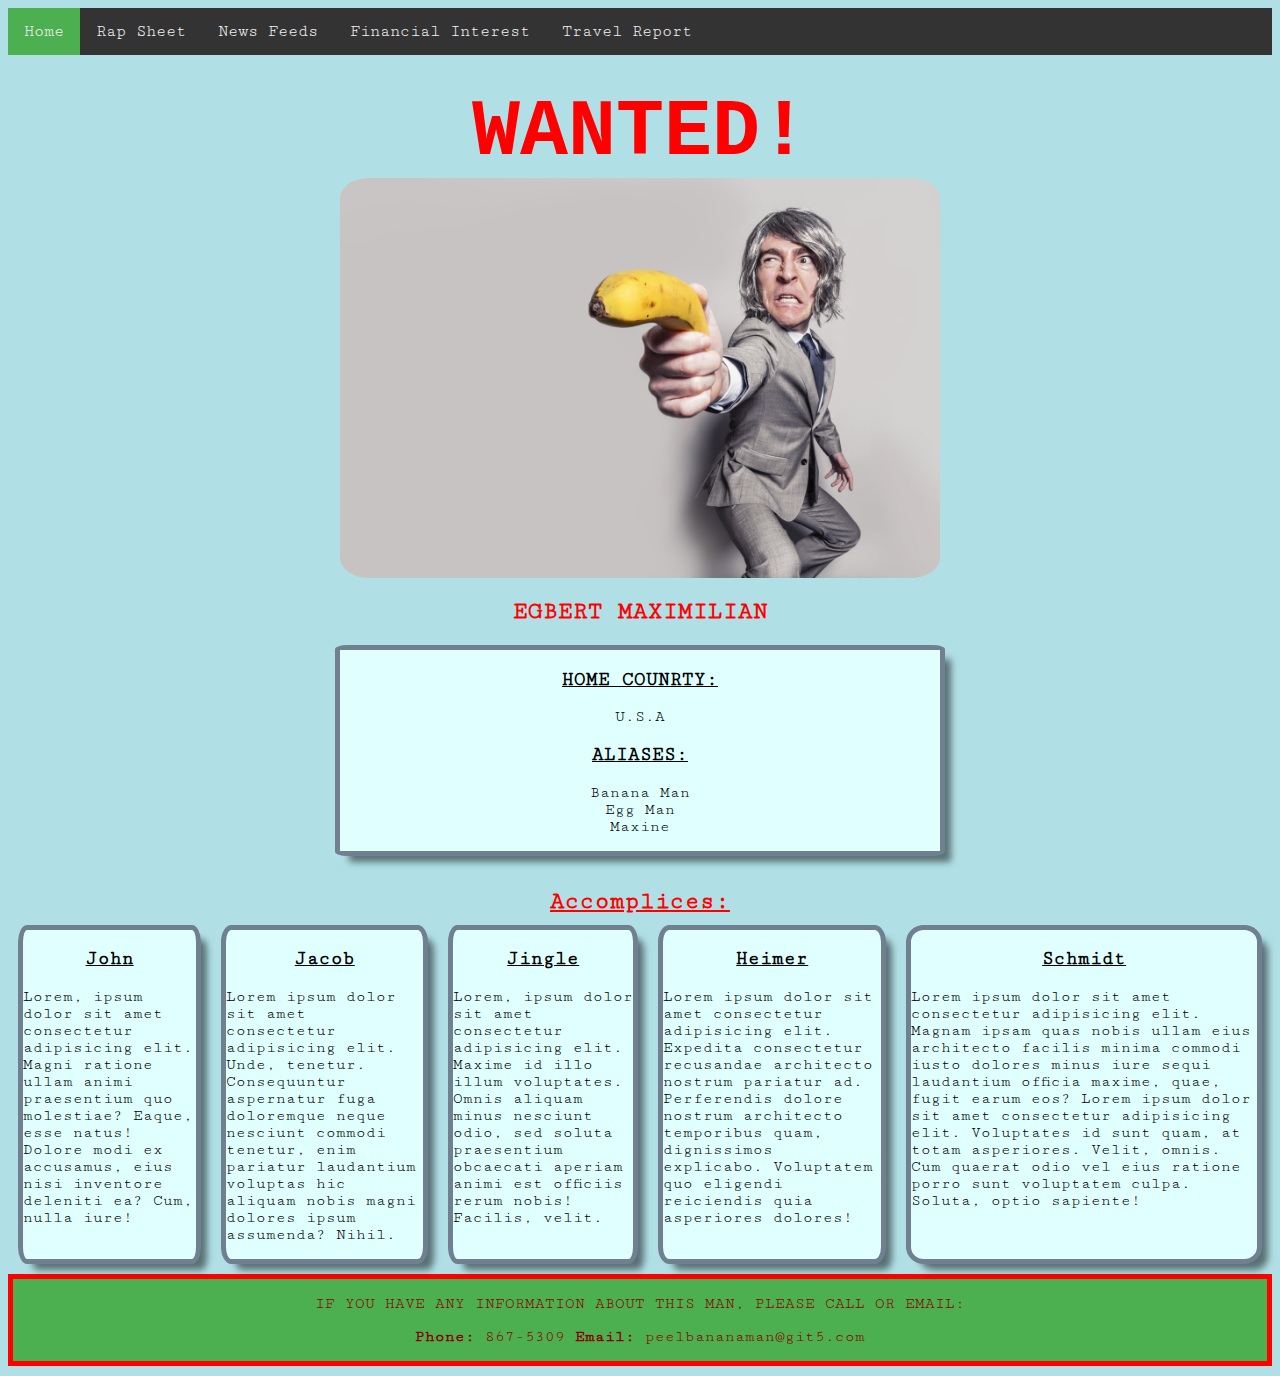
==== index.html @ 4e8f3514 "edited footer on indexand moved files to appropriate directories" ====
<!DOCTYPE html>
<html lang="en">
<head>
    <meta charset="UTF-8">
    <meta name="viewport" content="width=device-width, initial-scale=1.0">
    <meta http-equiv="X-UA-Compatible" content="ie=edge">
    <link href="https://fonts.googleapis.com/css?family=Cutive+Mono|PT+Mono" rel="stylesheet">
    <link rel="stylesheet" href="topNav.css">
    <link rel="stylesheet" href="css/exec-sum.css">
    <title>Executive Summary</title>
</head>
<body>
        
        <div class="topnav">
                <a class="active" href="index.html">Home</a>
                <a href="pages/RapSheet.html">Rap Sheet</a>
                <a href="pages/newsfeed.html">News Feeds</a>
                <a href="pages/finance.html">Financial Interest</a>
                <a href="pages/travel.html">Travel Report</a>
        </div>

        <article>
                <section class="container">
                        <h1>WANTED!</h1>
                        <div class="john-doe-container">
                             <img src="images/suspect.jpg" alt="The Bad Guy" id="john-doe-pic"> 
                             <h2>EGBERT MAXIMILIAN</h2>
                        </div>
                        <div class="alias">
                                <h3>HOME COUNRTY:</h3>
                                        <p>U.S.A</p>
                                <h3>ALIASES:</h3>
                                        <ul>
                                                <li>Banana Man</li>
                                                <li>Egg Man</li>
                                                <li>Maxine</li>
                                        </ul>
                        </div>
                </section>
                <h2 id="accomplice-text">Accomplices:</h2>
                        <div class="accomplices">
                                

                                <div id="john">
                                <h3>John</h3>
                                        <p>Lorem, ipsum dolor sit amet consectetur adipisicing elit. Magni ratione ullam animi praesentium quo molestiae? Eaque, esse natus! Dolore modi ex accusamus, eius nisi inventore deleniti ea? Cum, nulla iure!</p>
                                </div>
                                <div id="jacob">
                                <h3>Jacob</h3>
                                        <p>Lorem ipsum dolor sit amet consectetur adipisicing elit. Unde, tenetur. Consequuntur aspernatur fuga doloremque neque nesciunt commodi tenetur, enim pariatur laudantium voluptas hic aliquam nobis magni dolores ipsum assumenda? Nihil.</p>
                                </div>
                                <div id="jingle">
                                <h3>Jingle</h3>
                                        <p>Lorem, ipsum dolor sit amet consectetur adipisicing elit. Maxime id illo illum voluptates. Omnis aliquam minus nesciunt odio, sed soluta praesentium obcaecati aperiam animi est officiis rerum nobis! Facilis, velit.</p>
                                </div>
                                <div id="heimer">
                                <h3>Heimer</h3>
                                        <p>Lorem ipsum dolor sit amet consectetur adipisicing elit. Expedita consectetur recusandae architecto nostrum pariatur ad. Perferendis dolore nostrum architecto temporibus quam, dignissimos explicabo. Voluptatem quo eligendi reiciendis quia asperiores dolores!</p>
                                </div>
                                <div id="schmidt">
                                <h3 >Schmidt</h3>
                                        <p>Lorem ipsum dolor sit amet consectetur adipisicing elit. Magnam ipsam quas nobis ullam eius architecto facilis minima commodi iusto dolores minus iure sequi laudantium officia maxime, quae, fugit earum eos? Lorem ipsum dolor sit amet consectetur adipisicing elit. Voluptates id sunt quam, at totam asperiores. Velit, omnis. Cum quaerat odio vel eius ratione porro sunt voluptatem culpa. Soluta, optio sapiente!</p>
                                </div>
                        </div>
        </article>

        <footer>
                <p>IF YOU HAVE ANY INFORMATION ABOUT THIS MAN, PLEASE CALL OR EMAIL:</p>
                <p><strong>Phone:</strong> <span class="underline">867-5309</span>
                <strong>Email:</strong> <span class="underline">peelbananaman@git5.com</span></p>

        </footer>


</body>
</html>
---- topNav.css ----
html {
    background-color: powderblue;
}

.topnav {
    background-color: #333;
    overflow: hidden;
}

.topnav a {
    float: left;
    display: block;
    color: #f2f2f2;
    text-align: center;
    padding: 14px 16px;
    text-decoration: none;
    font-size: 17px;
}


.topnav a:hover {
    background-color: #ddd;
    color: black;
    text-decoration: none;
}

.active {
    background-color: #4CAF50;
    color: white;
}

.topnav .icon {
    display: none;
}
---- css/exec-sum.css ----
* {
    font-family: 'Cutive Mono', monospace;
}

body {
    background-color: powderblue;
}

.container {
    display: flex;
    display: -webkit-flex;
    flex-wrap: wrap;
    padding: 2em;
    justify-content: center;
}

h1 {
    margin: 0px;
    margin-top: 0px;
    font-size: 5em;
    color: red;
    font-family: 'PT Mono', monospace;
}

.container h2 {
    text-align: center;
    color: red;

}

.john-doe-container {
    display: flex;
    flex-direction: column;
}

#john-doe-pic {
    width: 50%;
    align-self: center;
    border-radius: 5%;
}

.alias {
    width: 50%;
    background-color: lightcyan;
    border-radius: 2%;
    text-align: center;
    border: solid 5px slategrey;
    box-shadow: 10px 10px 7px -4px rgba(0,0,0,0.5);

}

.alias > ul {
    text-align: center;
    list-style: none;
    padding: 0;
}

.accomplices {
    display: flex;
    border-radius: 2%;
    flex-direction: row;
}

.accomplices h2, h3 {
    text-decoration: underline;
    text-align: center;
}

#accomplice-text {
    margin: auto;
    text-decoration: underline;
    text-align: center;
    color: red;
}

#john,
#jacob,
#jingle,
#heimer,
#schmidt {
    background-color: lightcyan;
    border-radius: 5%;
    margin: 10px;
    border: solid 5px slategrey;
    box-shadow: 10px 10px 7px -4px rgba(0,0,0,0.5);
}

footer {
    background-color:  #4CAF50;
    color: darkred;
    text-align: center;
    border: solid 5px red;
    overflow: hidden;
}
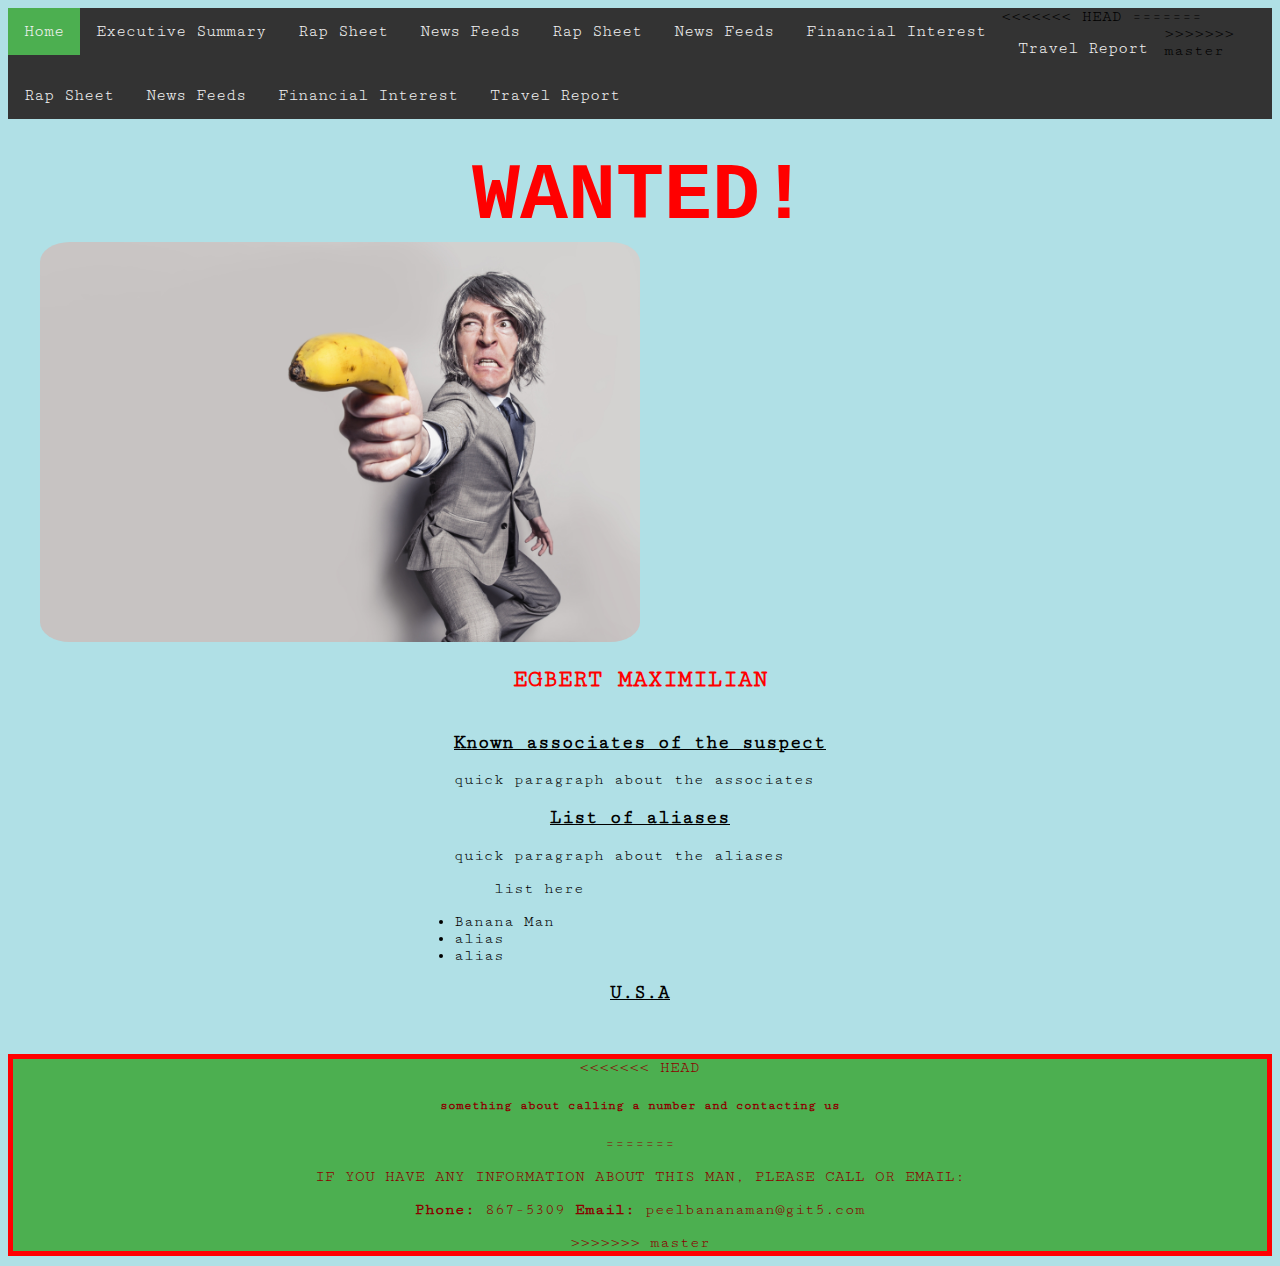
==== commit 1855d845: "edited staging area" ====
--- a/index.html
+++ b/index.html
@@ -13,62 +13,52 @@
         
         <div class="topnav">
                 <a class="active" href="index.html">Home</a>
+<<<<<<< HEAD
+                <a href="">Executive Summary</a>
+                <a href="RapSheet.html">Rap Sheet</a>
+                <a href="">News Feeds</a>
+                <a href="">Rap Sheet</a>
+                <a href="">News Feeds</a>
+                <a href="Finance.html">Financial Interest</a>
+                <a href="">Travel Report</a>
+=======
                 <a href="pages/RapSheet.html">Rap Sheet</a>
                 <a href="pages/newsfeed.html">News Feeds</a>
                 <a href="pages/finance.html">Financial Interest</a>
                 <a href="pages/travel.html">Travel Report</a>
+>>>>>>> master
         </div>
 
         <article>
                 <section class="container">
                         <h1>WANTED!</h1>
-                        <div class="john-doe-container">
+                        <div>
                              <img src="images/suspect.jpg" alt="The Bad Guy" id="john-doe-pic"> 
-                             <h2>EGBERT MAXIMILIAN</h2>
+                             <h2><strong>EGBERT MAXIMILIAN</strong></h2>
                         </div>
-                        <div class="alias">
-                                <h3>HOME COUNRTY:</h3>
-                                        <p>U.S.A</p>
-                                <h3>ALIASES:</h3>
-                                        <ul>
+                        <div class="descriptions">
+                                <h3>Known associates of the suspect</h3>
+                                        <p>quick paragraph about the associates</p>
+                                <h3>List of aliases</h3>
+                                        <p>quick paragraph about the aliases</p>
+                                        <ol>list here</ol>
                                                 <li>Banana Man</li>
-                                                <li>Egg Man</li>
-                                                <li>Maxine</li>
-                                        </ul>
+                                                <li>alias</li>
+                                                <li>alias</li>
+                                <h3>U.S.A</h3>
                         </div>
                 </section>
-                <h2 id="accomplice-text">Accomplices:</h2>
-                        <div class="accomplices">
-                                
-
-                                <div id="john">
-                                <h3>John</h3>
-                                        <p>Lorem, ipsum dolor sit amet consectetur adipisicing elit. Magni ratione ullam animi praesentium quo molestiae? Eaque, esse natus! Dolore modi ex accusamus, eius nisi inventore deleniti ea? Cum, nulla iure!</p>
-                                </div>
-                                <div id="jacob">
-                                <h3>Jacob</h3>
-                                        <p>Lorem ipsum dolor sit amet consectetur adipisicing elit. Unde, tenetur. Consequuntur aspernatur fuga doloremque neque nesciunt commodi tenetur, enim pariatur laudantium voluptas hic aliquam nobis magni dolores ipsum assumenda? Nihil.</p>
-                                </div>
-                                <div id="jingle">
-                                <h3>Jingle</h3>
-                                        <p>Lorem, ipsum dolor sit amet consectetur adipisicing elit. Maxime id illo illum voluptates. Omnis aliquam minus nesciunt odio, sed soluta praesentium obcaecati aperiam animi est officiis rerum nobis! Facilis, velit.</p>
-                                </div>
-                                <div id="heimer">
-                                <h3>Heimer</h3>
-                                        <p>Lorem ipsum dolor sit amet consectetur adipisicing elit. Expedita consectetur recusandae architecto nostrum pariatur ad. Perferendis dolore nostrum architecto temporibus quam, dignissimos explicabo. Voluptatem quo eligendi reiciendis quia asperiores dolores!</p>
-                                </div>
-                                <div id="schmidt">
-                                <h3 >Schmidt</h3>
-                                        <p>Lorem ipsum dolor sit amet consectetur adipisicing elit. Magnam ipsam quas nobis ullam eius architecto facilis minima commodi iusto dolores minus iure sequi laudantium officia maxime, quae, fugit earum eos? Lorem ipsum dolor sit amet consectetur adipisicing elit. Voluptates id sunt quam, at totam asperiores. Velit, omnis. Cum quaerat odio vel eius ratione porro sunt voluptatem culpa. Soluta, optio sapiente!</p>
-                                </div>
-                        </div>
         </article>
 
         <footer>
+<<<<<<< HEAD
+                <h5>something about calling a number and contacting us</h5>
+=======
                 <p>IF YOU HAVE ANY INFORMATION ABOUT THIS MAN, PLEASE CALL OR EMAIL:</p>
                 <p><strong>Phone:</strong> <span class="underline">867-5309</span>
                 <strong>Email:</strong> <span class="underline">peelbananaman@git5.com</span></p>
 
+>>>>>>> master
         </footer>
 
 
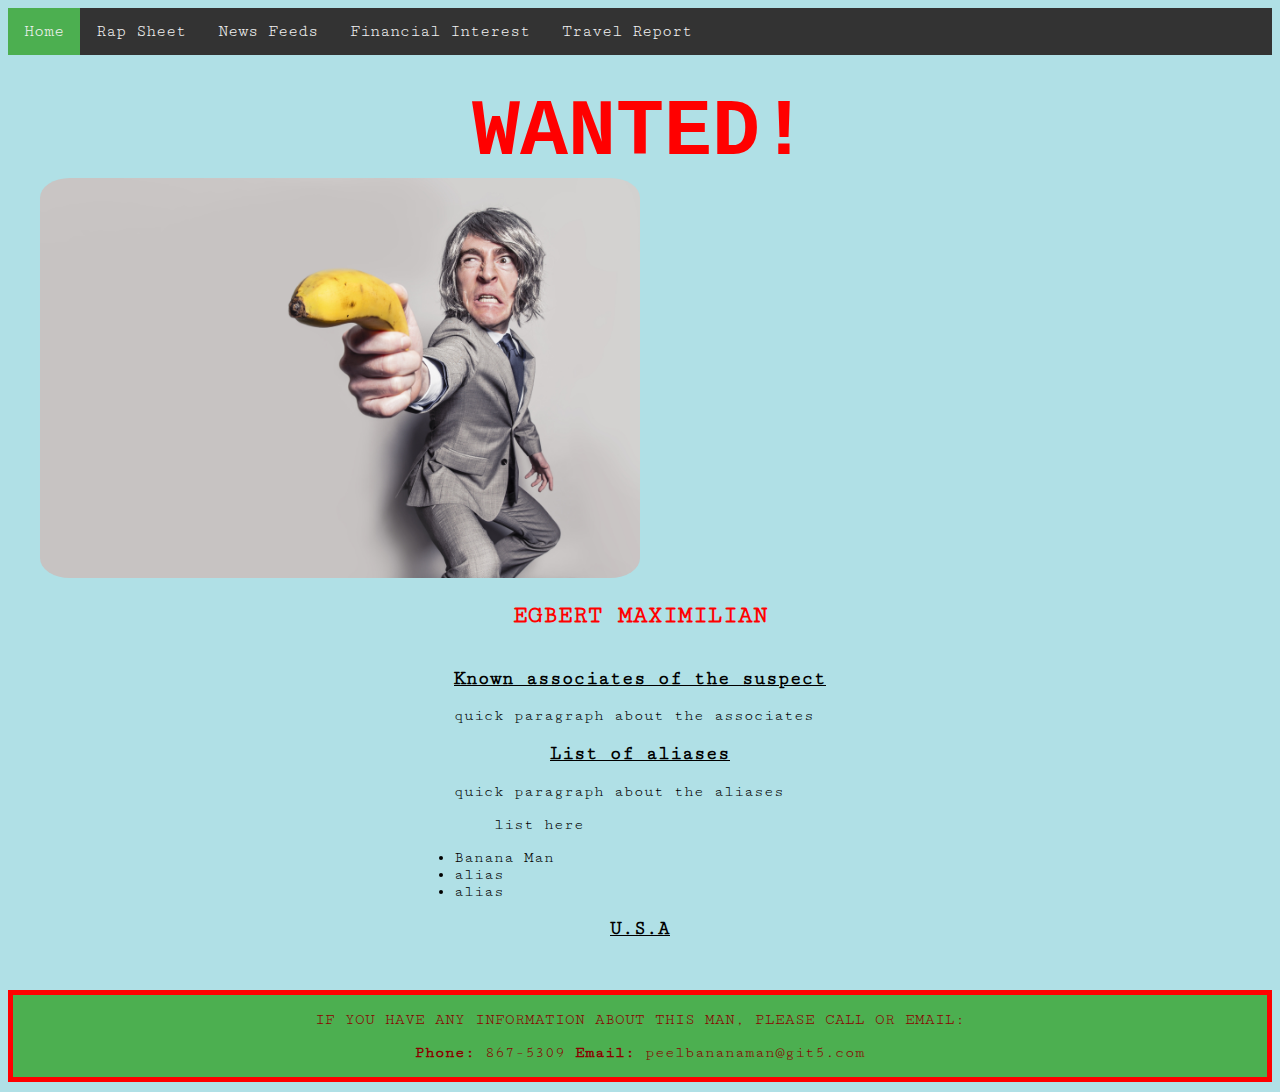
==== commit 74357287: "Fixed conflicts" ====
--- a/index.html
+++ b/index.html
@@ -13,20 +13,10 @@
         
         <div class="topnav">
                 <a class="active" href="index.html">Home</a>
-<<<<<<< HEAD
-                <a href="">Executive Summary</a>
-                <a href="RapSheet.html">Rap Sheet</a>
-                <a href="">News Feeds</a>
-                <a href="">Rap Sheet</a>
-                <a href="">News Feeds</a>
-                <a href="Finance.html">Financial Interest</a>
-                <a href="">Travel Report</a>
-=======
                 <a href="pages/RapSheet.html">Rap Sheet</a>
                 <a href="pages/newsfeed.html">News Feeds</a>
                 <a href="pages/finance.html">Financial Interest</a>
                 <a href="pages/travel.html">Travel Report</a>
->>>>>>> master
         </div>
 
         <article>
@@ -51,14 +41,10 @@
         </article>
 
         <footer>
-<<<<<<< HEAD
-                <h5>something about calling a number and contacting us</h5>
-=======
                 <p>IF YOU HAVE ANY INFORMATION ABOUT THIS MAN, PLEASE CALL OR EMAIL:</p>
                 <p><strong>Phone:</strong> <span class="underline">867-5309</span>
                 <strong>Email:</strong> <span class="underline">peelbananaman@git5.com</span></p>
 
->>>>>>> master
         </footer>
 
 
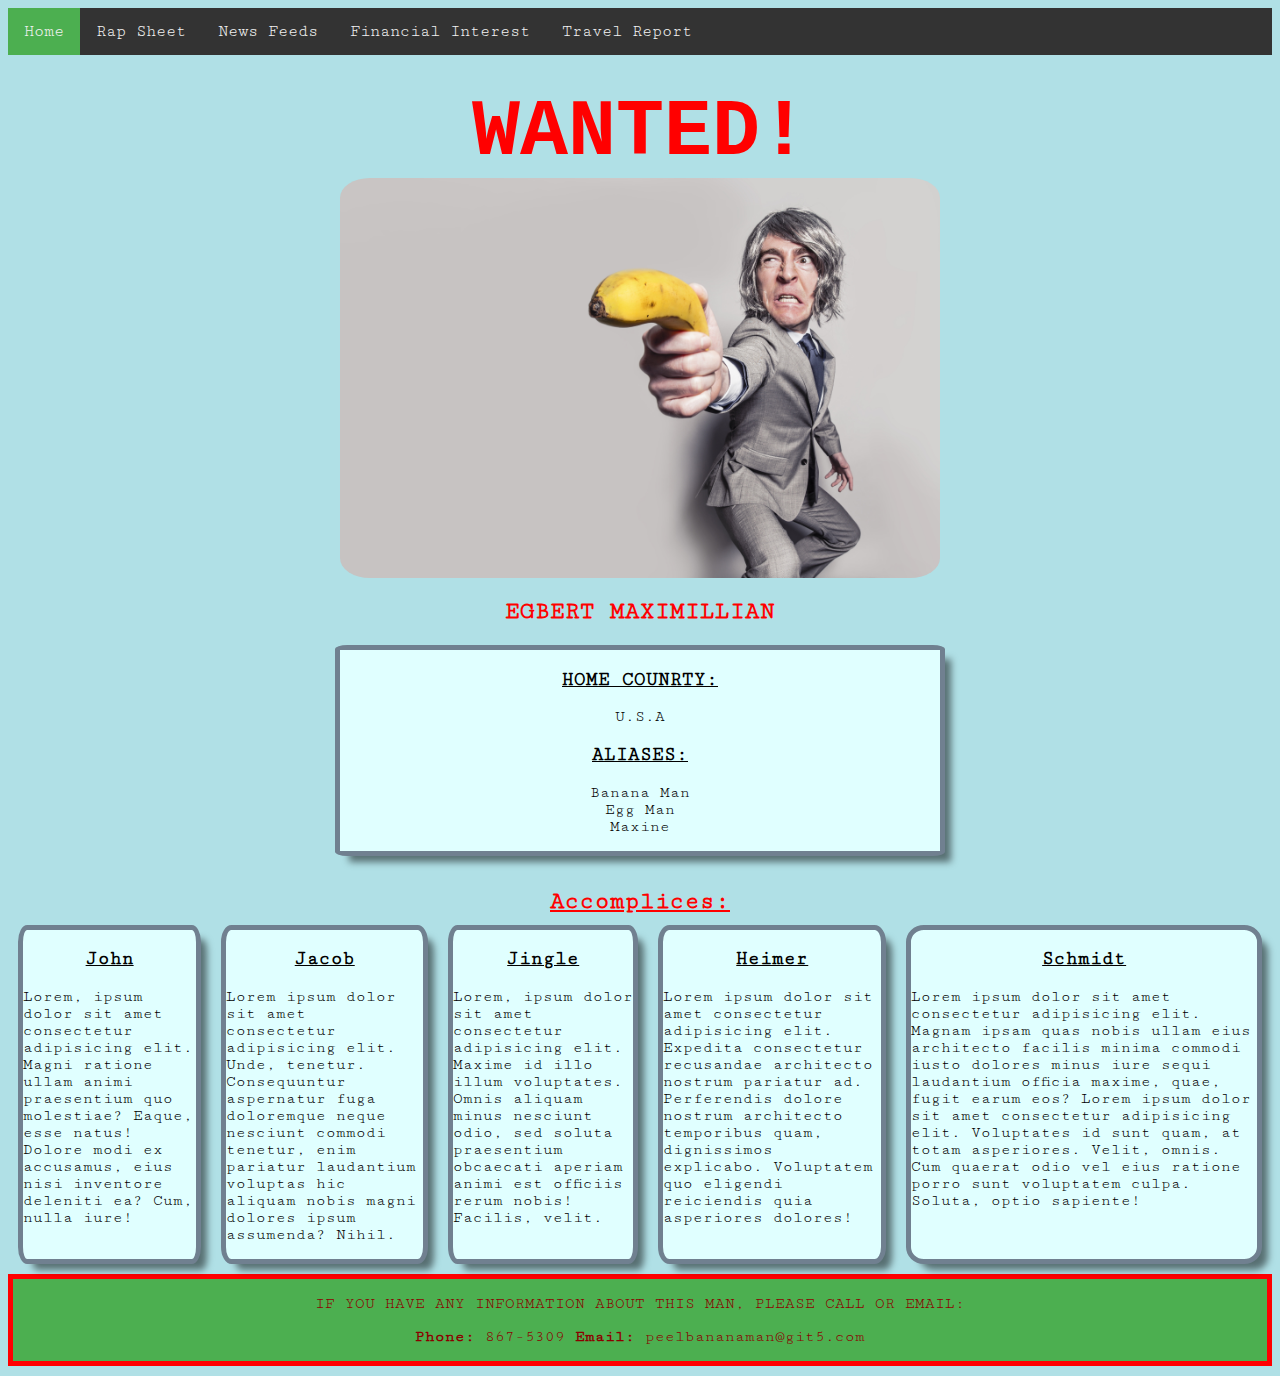
==== commit ea4b937e: "edited index, hope this works :(" ====
--- a/index.html
+++ b/index.html
@@ -22,22 +22,46 @@
         <article>
                 <section class="container">
                         <h1>WANTED!</h1>
-                        <div>
+                        <div class="john-doe-container">
                              <img src="images/suspect.jpg" alt="The Bad Guy" id="john-doe-pic"> 
-                             <h2><strong>EGBERT MAXIMILIAN</strong></h2>
+                             <h2>EGBERT MAXIMILLIAN</h2>
                         </div>
-                        <div class="descriptions">
-                                <h3>Known associates of the suspect</h3>
-                                        <p>quick paragraph about the associates</p>
-                                <h3>List of aliases</h3>
-                                        <p>quick paragraph about the aliases</p>
-                                        <ol>list here</ol>
+                        <div class="alias">
+                                <h3>HOME COUNRTY:</h3>
+                                        <p>U.S.A</p>
+                                <h3>ALIASES:</h3>
+                                        <ul>
                                                 <li>Banana Man</li>
-                                                <li>alias</li>
-                                                <li>alias</li>
-                                <h3>U.S.A</h3>
+                                                <li>Egg Man</li>
+                                                <li>Maxine</li>
+                                        </ul>
                         </div>
                 </section>
+                <h2 id="accomplice-text">Accomplices:</h2>
+                        <div class="accomplices">
+                                
+
+                                <div id="john">
+                                <h3>John</h3>
+                                        <p>Lorem, ipsum dolor sit amet consectetur adipisicing elit. Magni ratione ullam animi praesentium quo molestiae? Eaque, esse natus! Dolore modi ex accusamus, eius nisi inventore deleniti ea? Cum, nulla iure!</p>
+                                </div>
+                                <div id="jacob">
+                                <h3>Jacob</h3>
+                                        <p>Lorem ipsum dolor sit amet consectetur adipisicing elit. Unde, tenetur. Consequuntur aspernatur fuga doloremque neque nesciunt commodi tenetur, enim pariatur laudantium voluptas hic aliquam nobis magni dolores ipsum assumenda? Nihil.</p>
+                                </div>
+                                <div id="jingle">
+                                <h3>Jingle</h3>
+                                        <p>Lorem, ipsum dolor sit amet consectetur adipisicing elit. Maxime id illo illum voluptates. Omnis aliquam minus nesciunt odio, sed soluta praesentium obcaecati aperiam animi est officiis rerum nobis! Facilis, velit.</p>
+                                </div>
+                                <div id="heimer">
+                                <h3>Heimer</h3>
+                                        <p>Lorem ipsum dolor sit amet consectetur adipisicing elit. Expedita consectetur recusandae architecto nostrum pariatur ad. Perferendis dolore nostrum architecto temporibus quam, dignissimos explicabo. Voluptatem quo eligendi reiciendis quia asperiores dolores!</p>
+                                </div>
+                                <div id="schmidt">
+                                <h3 >Schmidt</h3>
+                                        <p>Lorem ipsum dolor sit amet consectetur adipisicing elit. Magnam ipsam quas nobis ullam eius architecto facilis minima commodi iusto dolores minus iure sequi laudantium officia maxime, quae, fugit earum eos? Lorem ipsum dolor sit amet consectetur adipisicing elit. Voluptates id sunt quam, at totam asperiores. Velit, omnis. Cum quaerat odio vel eius ratione porro sunt voluptatem culpa. Soluta, optio sapiente!</p>
+                                </div>
+                        </div>
         </article>
 
         <footer>
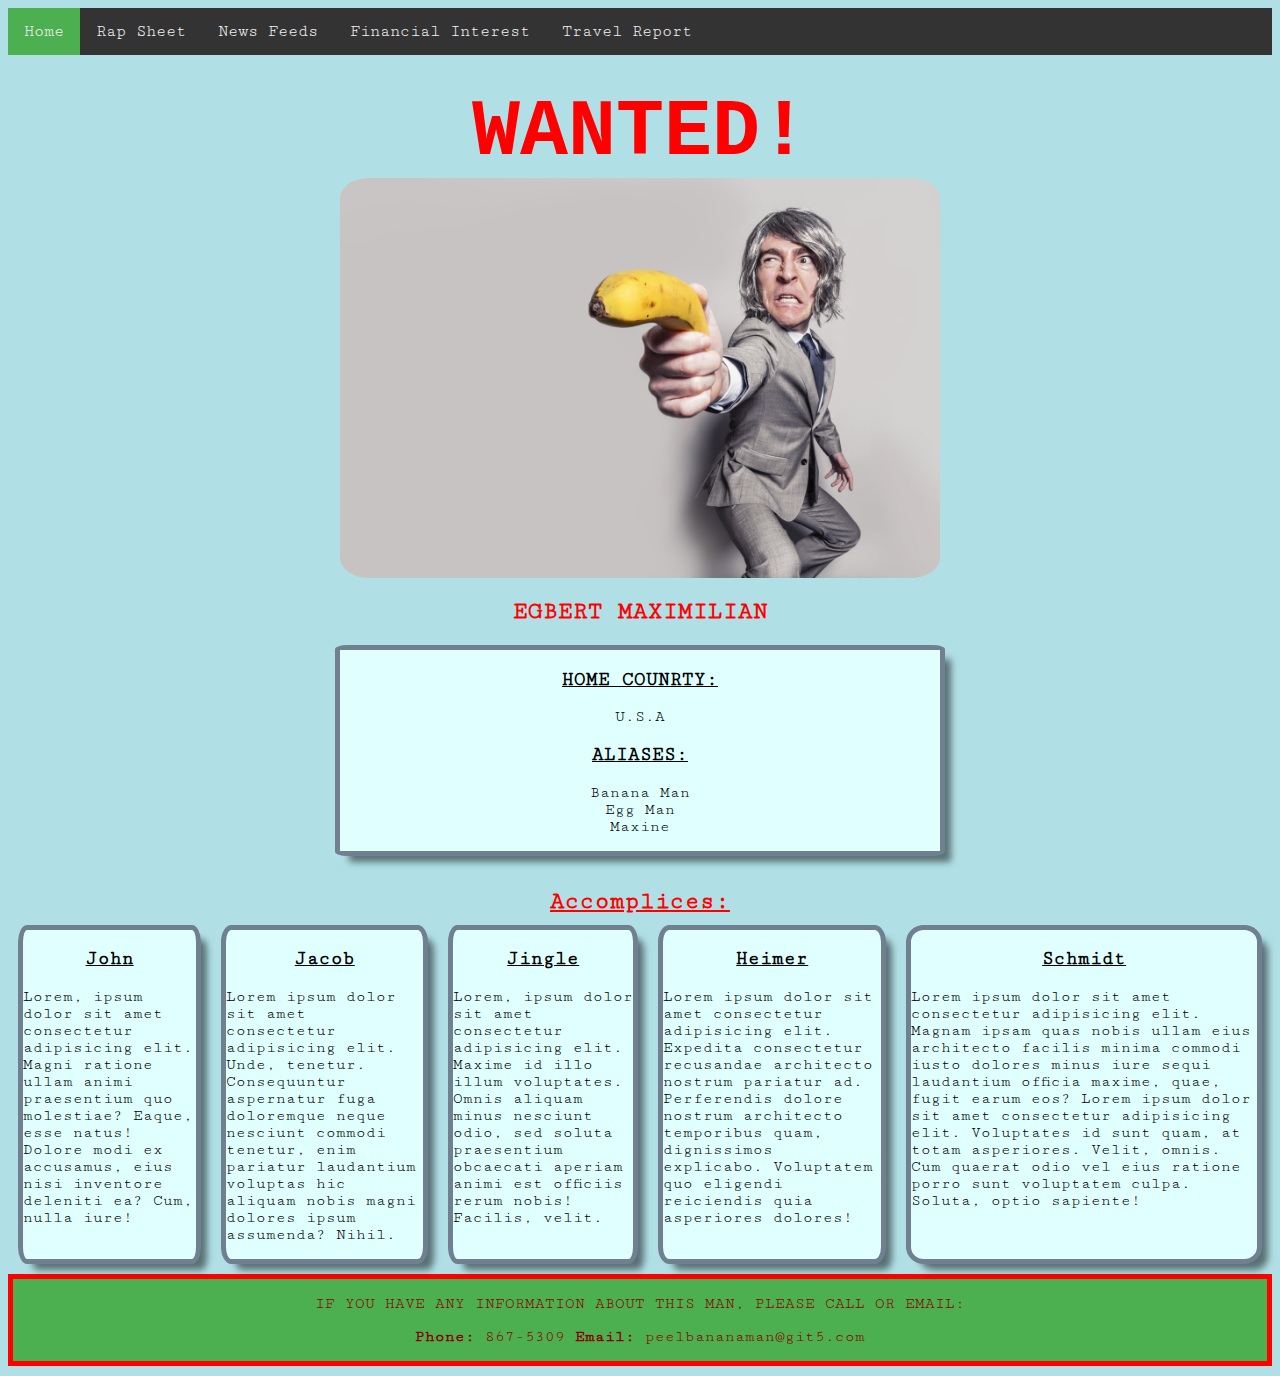
==== commit daee308f: "Revert "Financial interests hc"" ====
--- a/index.html
+++ b/index.html
@@ -24,7 +24,7 @@
                         <h1>WANTED!</h1>
                         <div class="john-doe-container">
                              <img src="images/suspect.jpg" alt="The Bad Guy" id="john-doe-pic"> 
-                             <h2>EGBERT MAXIMILLIAN</h2>
+                             <h2>EGBERT MAXIMILIAN</h2>
                         </div>
                         <div class="alias">
                                 <h3>HOME COUNRTY:</h3>
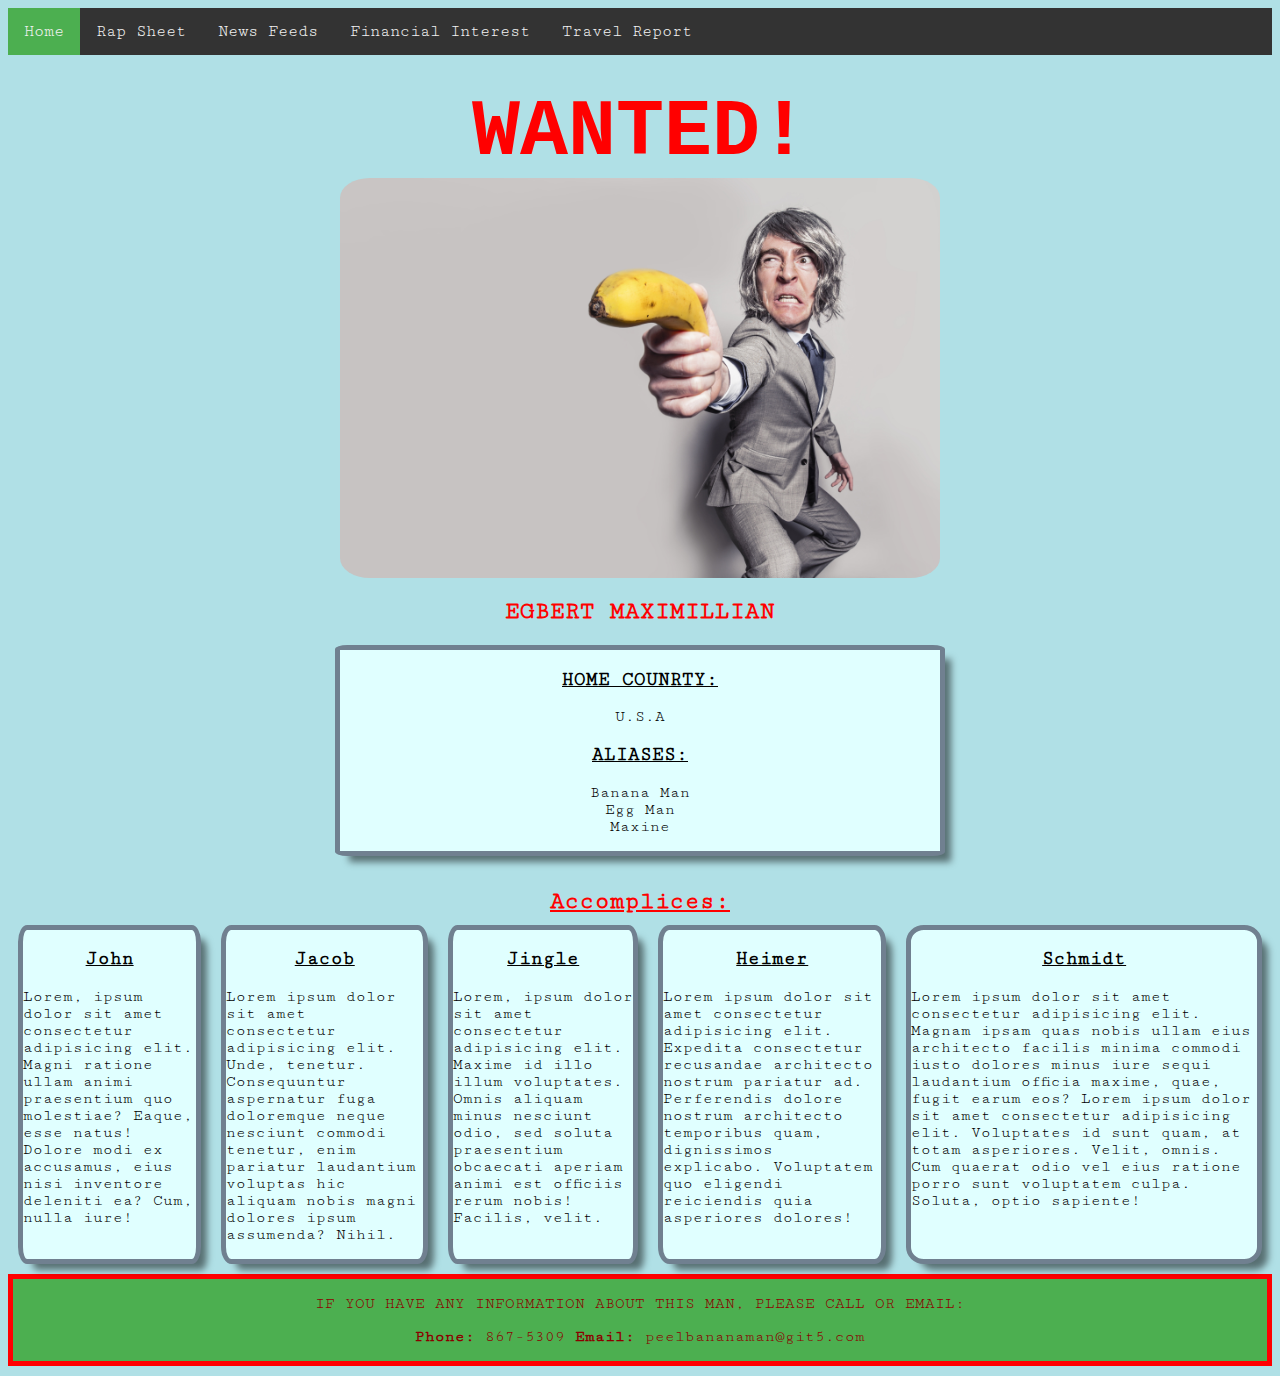
==== commit e38d5b2e: "Merge branch 'master' into ExecSum" ====
--- a/index.html
+++ b/index.html
@@ -15,7 +15,7 @@
                 <a class="active" href="index.html">Home</a>
                 <a href="pages/RapSheet.html">Rap Sheet</a>
                 <a href="pages/newsfeed.html">News Feeds</a>
-                <a href="pages/finance.html">Financial Interest</a>
+                <a href="Finance.html">Financial Interest</a>
                 <a href="pages/travel.html">Travel Report</a>
         </div>
 
@@ -24,7 +24,7 @@
                         <h1>WANTED!</h1>
                         <div class="john-doe-container">
                              <img src="images/suspect.jpg" alt="The Bad Guy" id="john-doe-pic"> 
-                             <h2>EGBERT MAXIMILIAN</h2>
+                             <h2>EGBERT MAXIMILLIAN</h2>
                         </div>
                         <div class="alias">
                                 <h3>HOME COUNRTY:</h3>
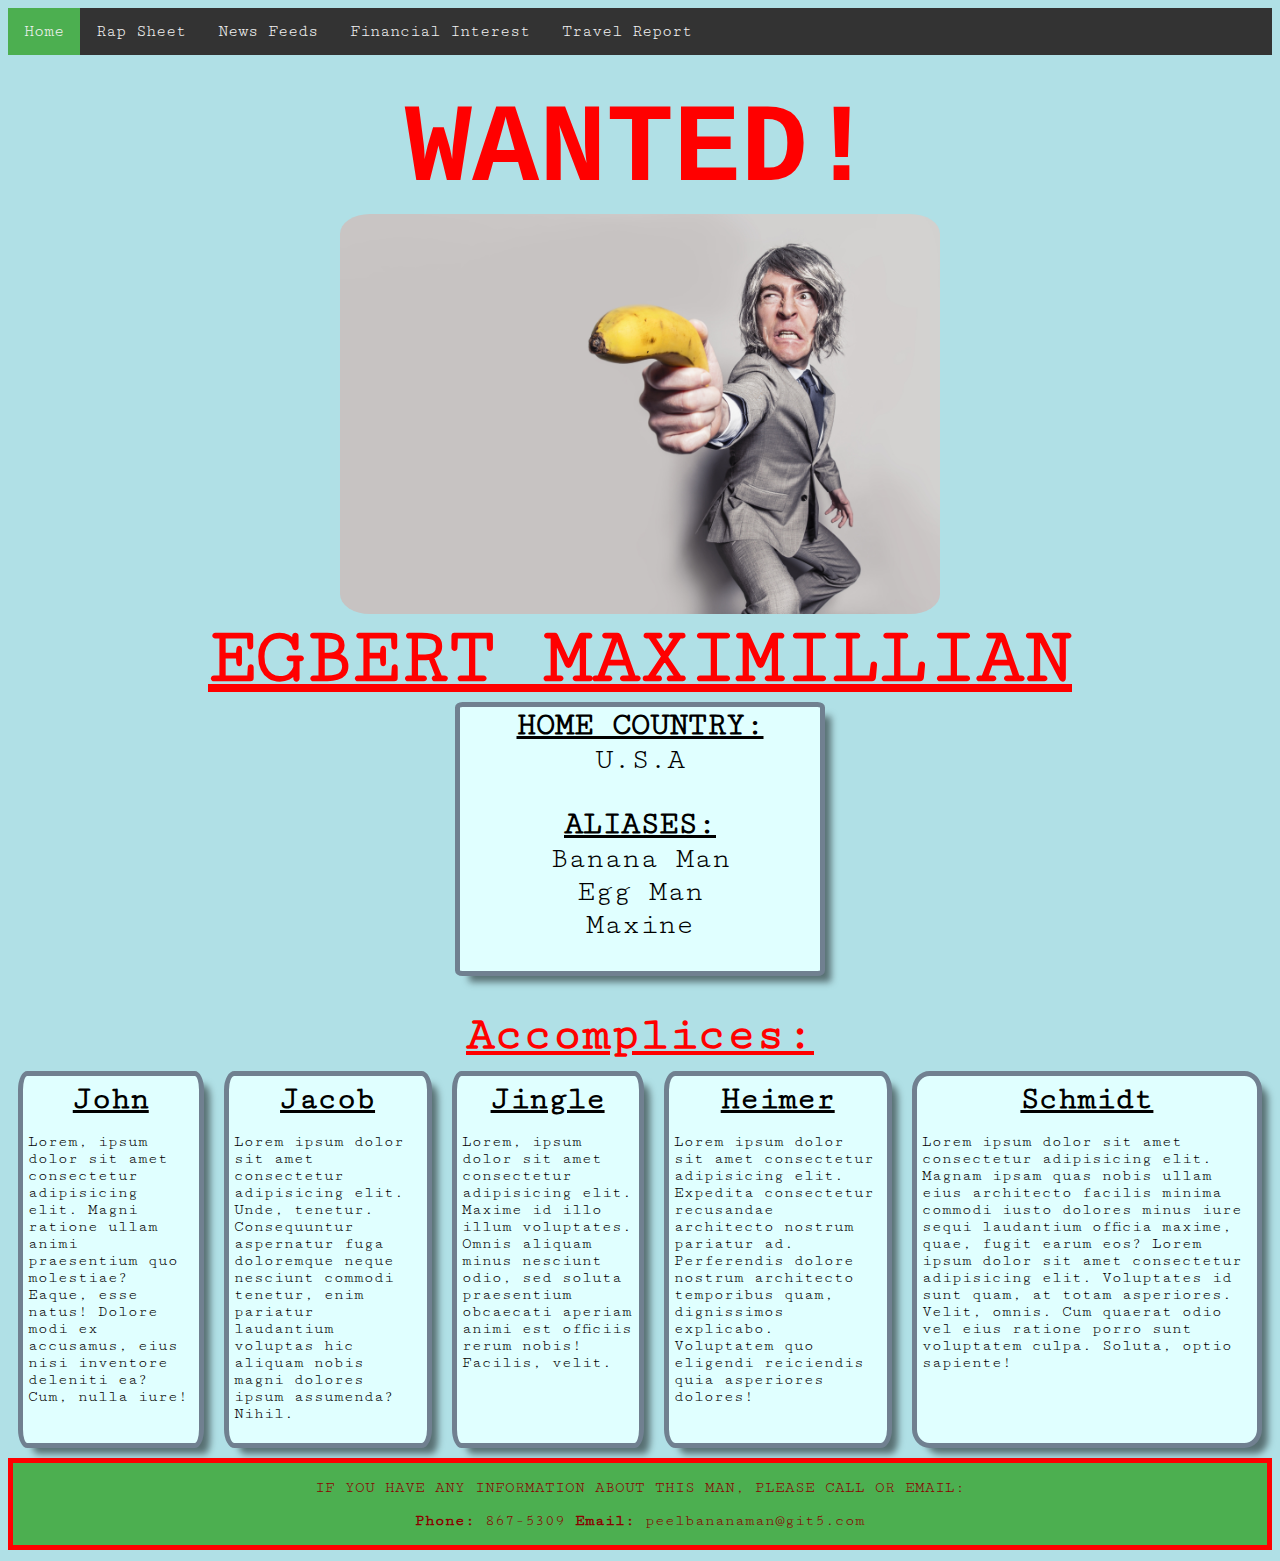
==== commit 49651db6: "edited font size in index.html, fixed active classes for finance & travel, properly linked pages." ====
--- a/index.html
+++ b/index.html
@@ -27,7 +27,7 @@
                              <h2>EGBERT MAXIMILLIAN</h2>
                         </div>
                         <div class="alias">
-                                <h3>HOME COUNRTY:</h3>
+                                <h3>HOME COUNTRY:</h3>
                                         <p>U.S.A</p>
                                 <h3>ALIASES:</h3>
                                         <ul>
--- a/css/exec-sum.css
+++ b/css/exec-sum.css
@@ -17,15 +17,17 @@
 h1 {
     margin: 0px;
     margin-top: 0px;
-    font-size: 5em;
+    font-size: 7em;
     color: red;
     font-family: 'PT Mono', monospace;
 }
 
 .container h2 {
+    text-decoration: underline;
     text-align: center;
     color: red;
-
+    font-size: 5em;
+    margin: auto;
 }
 
 .john-doe-container {
@@ -40,7 +42,7 @@
 }
 
 .alias {
-    width: 50%;
+    width: 30%;
     background-color: lightcyan;
     border-radius: 2%;
     text-align: center;
@@ -48,11 +50,22 @@
     box-shadow: 10px 10px 7px -4px rgba(0,0,0,0.5);
 
 }
+.alias > h3 {
+    font-size: 2em;
+    margin-bottom: 0;
+}
+
+.alias > p {
+    font-size: 30px;
+    margin-top: 0;
+}
 
 .alias > ul {
     text-align: center;
     list-style: none;
     padding: 0;
+    margin-top: 0;
+    font-size: 30px;
 }
 
 .accomplices {
@@ -64,6 +77,10 @@
 .accomplices h2, h3 {
     text-decoration: underline;
     text-align: center;
+    font-size: 2em;
+    margin-top: 0;
+    margin-bottom: 5px;
+
 }
 
 #accomplice-text {
@@ -71,6 +88,7 @@
     text-decoration: underline;
     text-align: center;
     color: red;
+    font-size: 3em;
 }
 
 #john,
@@ -78,9 +96,11 @@
 #jingle,
 #heimer,
 #schmidt {
+    justify-content: space-between;
     background-color: lightcyan;
     border-radius: 5%;
     margin: 10px;
+    padding: 5px;
     border: solid 5px slategrey;
     box-shadow: 10px 10px 7px -4px rgba(0,0,0,0.5);
 }
